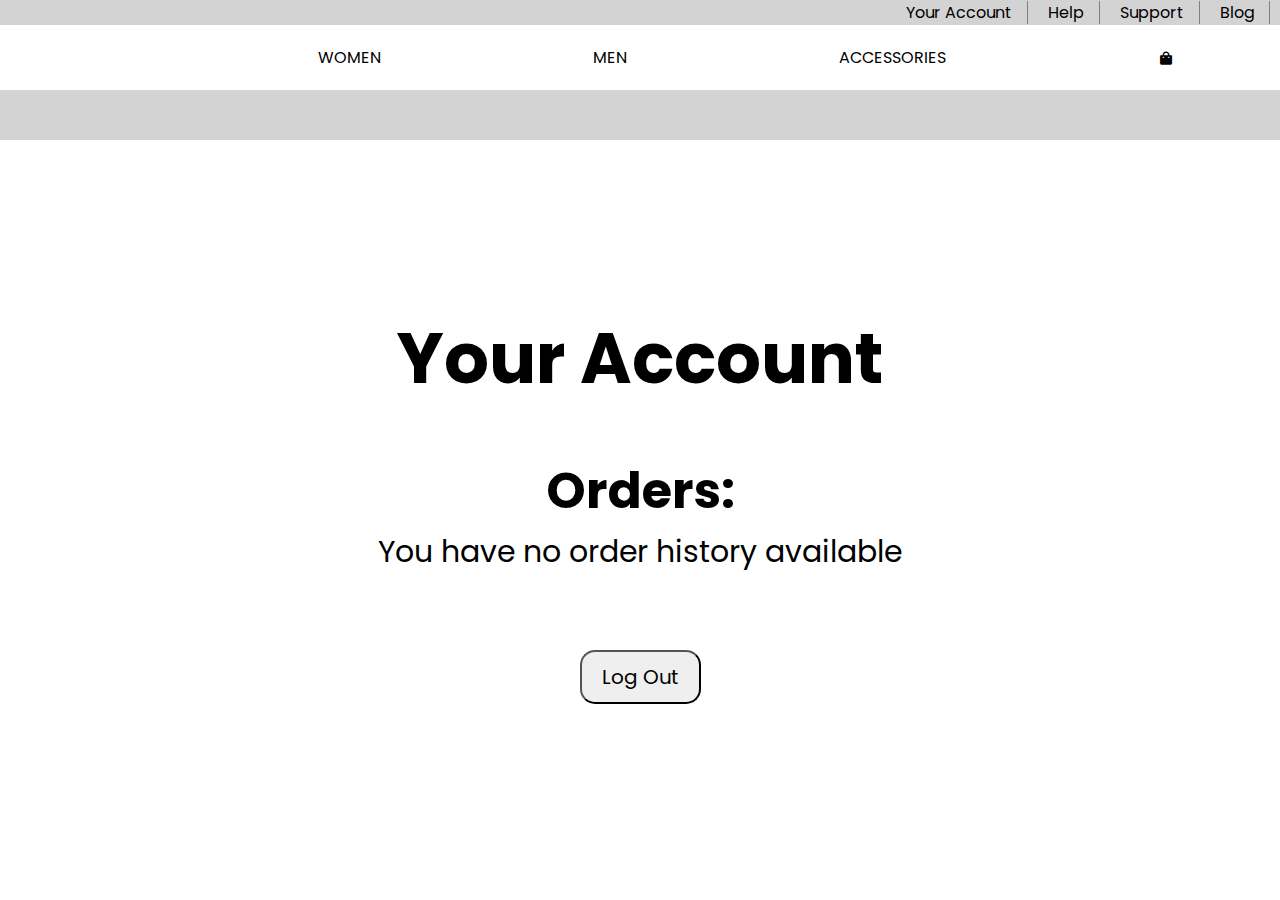
==== html/account.html @ 287be774 "updated account info" ====
<!DOCTYPE html>
<html lang="en">
<head>
    <meta charset="UTF-8">
    <link rel="icon" href="../images/pngimg.com - muscle_PNG3.png" type="x-icon">
    <meta name="viewport" content="width=device-width, initial-scale=1.0">
    <title>FormGull</title>
    <link rel="stylesheet" href="../css/account.css">
    <link href='https://unpkg.com/boxicons@2.1.4/css/boxicons.min.css' rel='stylesheet'>
</head>
<body>

<div class="top-info">
    <div class="top">
    <ul>
        <li><a href="#">Your Account</a></li>
        <li><a href="#">Help</a></li>
        <li><a href="#">Support</a></li>
        <li><a href="#">Blog</a></li>
    </ul>
    </div>
</div>

    <header>
        <div class="nav container">
            <a href="#" class="logo" style="color: black;"><img src="../images/logo-no-background.png" alt=""></a>
            <a href="#" style="color: black;">WOMEN</a>
            <a href="#" style="color: black;">MEN</a>
            <a href="#" style="color: black;">ACCESSORIES</a>
            <i class='bx bxs-shopping-bag'></i>
        </div>
    </header>
    <div class="top-info">
        <div id="scroll-container">
          <div id="scroll-text">
            FREE 30 DAY RETURN POLICY <br>
            FREE SHIPPING FOR ORDERS OVER 700 NOK
          </div>
        </div>
    </div>

        <div class="accountinfo">
            <br><h1>Your Account</h1> <br>

            <h2>Orders:</h2>
            <p>You have no order history available</p> <br><br><br>

            <button><a href="login.html">Log Out</a></button>
        </div>

    <script src="../javascript/script.js"></script>
</body>
</html>
---- css/account.css ----
@import url('https://fonts.googleapis.com/css2?family=Poppins:ital,wght@0,100;0,200;0,300;0,400;0,500;0,600;0,700;0,800;0,900;1,100;1,200;1,300;1,400;1,500;1,600;1,700;1,800;1,900&display=swap');

*{
    font-family: "Poppins", sans-serif;
    margin: 0;
    padding: 0;
    scroll-padding-top: 2rem;
    scroll-behavior: smooth;
    box-sizing: border-box;
    list-style: none;
    text-decoration: none;
}

:root {
    --main-color: rgb(116, 116, 116);
    --text-color: #020202;
    --bg-color: #fff;
}

img {
    width: 100%;
}

body {
    color: var(--text-color)
}

.container {
    max-width: 1068px;
    margin: auto;
    width: 100%;
}

.top-info {
    background-color: lightgray;
}

.top {
    display: flex;
    max-width: 1300px;
    top: 0;
    left: 0;
    color: #020202;
    text-decoration: none;
    justify-content: flex-end;
    flex-direction: row;
}

.top ul {
    display: flex;
    align-items: center;
}

.top li {
    padding: 0 10px;
}

.top a {
    color: black;
    border-right: 1px solid gray;
    padding-right: 15px;
    transition: .4s;
}

.top a:hover {
    color: rgb(134, 134, 134);
    border-right: 1px solid gray;
    padding-right: 15px;
}

header {
    position: relative;
    top: 0;
    left: 0;
    width: 100%;
    background: var(--bg-color);
    box-shadow: 0 1px 4px hsl(0, 4%, 15% / 10%);
    background-color: white;
}

header img {
    height: auto;
    width: 50px;
}

.nav {
    display: flex;
    align-items: center;
    justify-content: space-between;
    padding: 20px 0;
}
#scroll-container {
    border-radius: 5px;
    height: 50px;
    overflow: hidden;
}

#scroll-text {
    height: 100%;
    text-align: center;
    line-height: 50px; /* Add this line to vertically center the text */

    -moz-transform: translateY(100%);
    -webkit-transform: translateY(100%);
    transform: translateY(100%);

    -moz-animation: my-animation 5s linear infinite;
    -webkit-animation: my-animation 5s linear infinite;
    animation: my-animation 5s linear infinite;
}

@-moz-keyframes my-animation {
    from { -moz-transform: translateY(100%); }
    to { -moz-transform: translateY(-100%); }
}

@-webkit-keyframes my-animation {
    from { -webkit-transform: translateY(100%); }
    to { -webkit-transform: translateY(-100%); }
}

@keyframes my-animation {
    from {
        -moz-transform: translateY(100%);
        -webkit-transform: translateY(100%);
        transform: translateY(100%);
    }
    to {
        -moz-transform: translateY(-100%);
        -webkit-transform: translateY(-100%);
        transform: translateY(-100%);
    }
}

.general {
    position: relative;
    width: 100%;
    height: 100%;
    overflow: hidden;
  }
  
  .general img {
    object-fit: cover;
    width: 100%;
    height: 100%;
  }
  
  .accountinfo {
    position: absolute;
    top: 50%;
    left: 50%;
    transform: translate(-50%, -50%);
    text-align: center;
    color: black;
  }
  
  .accountinfo h1 {
    margin-top: 85px;
    font-size: 70px;
    margin-bottom: 16px;
  }
  
  .accountinfo h2 {
    font-size: 50px;
  }

  .accountinfo p {
    font-size: 30px;
  }

  button {
    padding: 10px;
    color: black;
    text-decoration: none;
    border-radius: 15px; 
    font-size: 20px;
    transition: .4s ease-in-out;
}

    button a {
        color: #020202;
        text-decoration: none;
        transition: .3s ease-in-out;
        padding: 10px;
        border-radius: 15px;
        width: 100%;
    }

    button:hover {
        background-color: rgb(82, 82, 82);
        color: rgb(255, 255, 255);
    }

    button a:hover {
        background-color: rgb(82, 82, 82);
        color: #fff;
    }
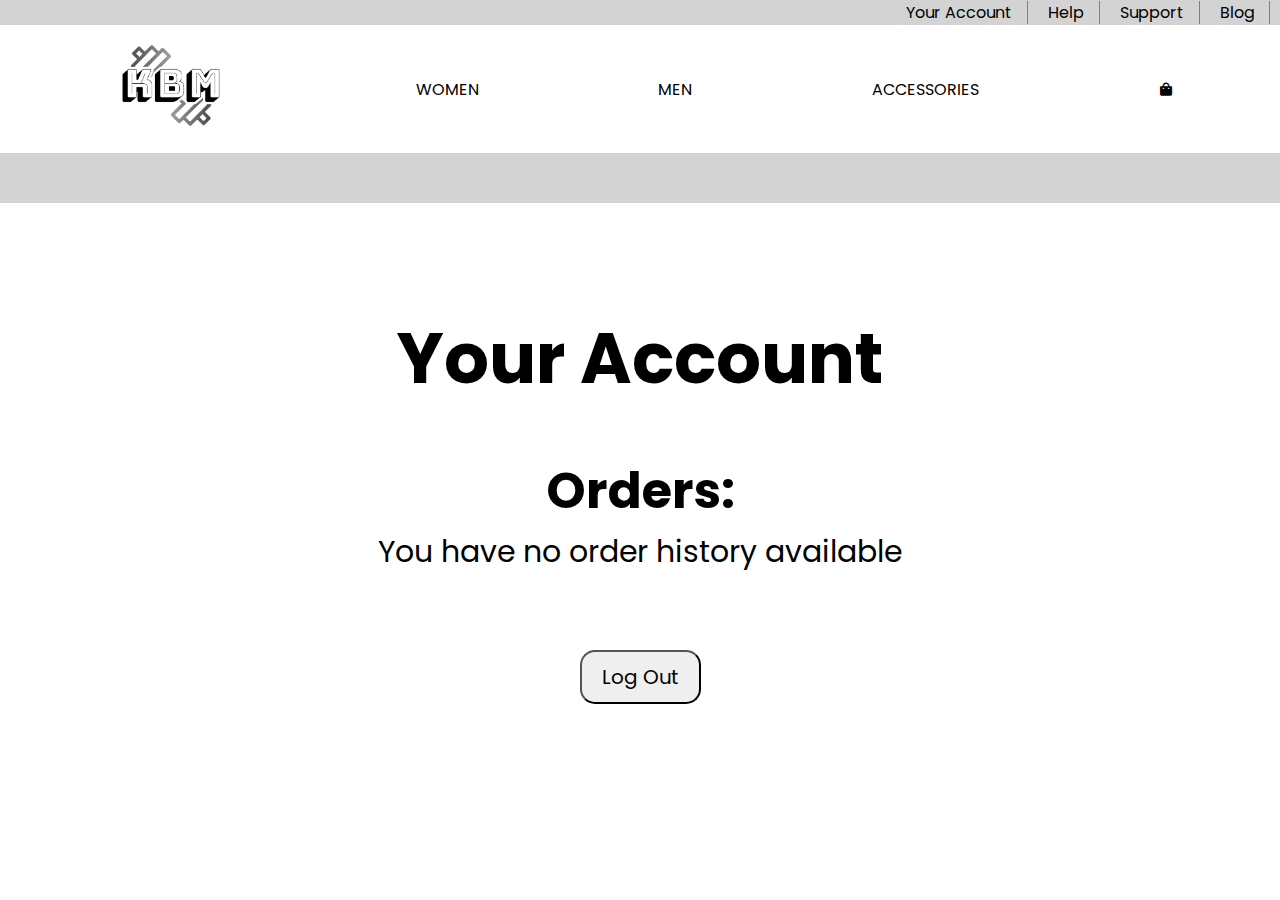
==== commit e2c4c913: "changed name" ====
--- a/html/account.html
+++ b/html/account.html
@@ -4,7 +4,7 @@
     <meta charset="UTF-8">
     <link rel="icon" href="../images/pngimg.com - muscle_PNG3.png" type="x-icon">
     <meta name="viewport" content="width=device-width, initial-scale=1.0">
-    <title>FormGull</title>
+    <title>KBM</title>
     <link rel="stylesheet" href="../css/account.css">
     <link href='https://unpkg.com/boxicons@2.1.4/css/boxicons.min.css' rel='stylesheet'>
 </head>
@@ -23,10 +23,10 @@
 
     <header>
         <div class="nav container">
-            <a href="#" class="logo" style="color: black;"><img src="../images/logo-no-background.png" alt=""></a>
-            <a href="#" style="color: black;">WOMEN</a>
-            <a href="#" style="color: black;">MEN</a>
-            <a href="#" style="color: black;">ACCESSORIES</a>
+            <a href="indexwithlogin.html" class="logo" style="color: black;"><img src="../images/logo-no-background.png" alt=""></a>
+            <a href="women.html" style="color: black;">WOMEN</a>
+            <a href="men.html" style="color: black;">MEN</a>
+            <a href="accessories.html" style="color: black;">ACCESSORIES</a>
             <i class='bx bxs-shopping-bag'></i>
         </div>
     </header>
--- a/css/account.css
+++ b/css/account.css
@@ -80,7 +80,7 @@
 
 header img {
     height: auto;
-    width: 50px;
+    width: 130px;
 }
 
 .nav {
@@ -194,4 +194,52 @@
     button a:hover {
         background-color: rgb(82, 82, 82);
         color: #fff;
-    }+    }
+
+    @media (max-width: 768px) {
+        header img {
+            width: 40px;
+        }
+      
+        .accountinfo h1 {
+            font-size: 26px;
+        }
+      
+        .accountinfo h2 {
+            font-size: 14px;
+        }
+      
+        .accountinfo p {
+            font-size: 18px;
+        }
+    
+        .container {
+            max-width: 90%;
+            margin: auto;
+        }
+    
+        .top-info {
+            background-color: lightgray;
+        }
+    
+        .top ul {
+            flex-direction: column;
+        }
+    
+        .top li {
+            padding: 10px 0;
+        }
+    
+        .top a {
+            padding: 10px 15px;
+        }
+    
+        button {
+            font-size: 16px;
+        }
+    
+        button a {
+            font-size: 16px;
+        }
+    }
+    